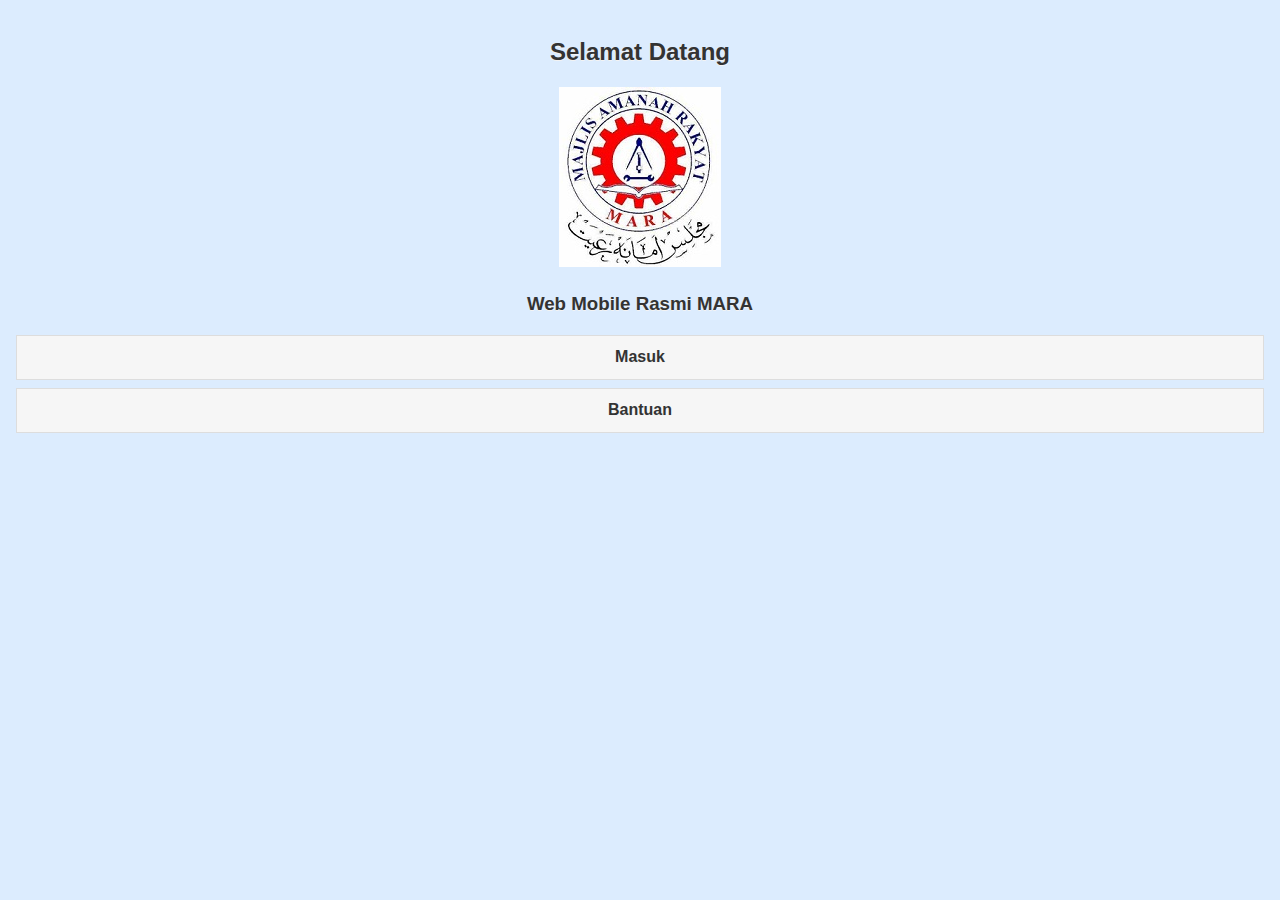
==== index.html @ 024ae362 "Update panel" ====
<!DOCTYPE html>
<html>
<head>
<title>Index</title>

<meta charset="utf-8">
<meta name="viewport" content="width=device-width, initial-scale=1">
<!--
<link href="css/jquery.mobile.min.css" rel="stylesheet" type="text/css">
<link href="css/extra.css" rel="stylesheet" type="text/css">
-->
<link href="css/style.min.css" rel="stylesheet" type="text/css">
<link href="css/jquery.mobile.icons.min.css" rel="stylesheet" type="text/css">
<link href="css/jquery.mobile.structure.min.css" rel="stylesheet" type="text/css">

<script src="js/jquery.min.js"></script>
<script src="js/jquery.mobile.min.js"></script>

</head>

<body>
<!-- Page 1 -->
<div data-role="page" id="page1">
  
  <!--content -->
  <div role="main" class="ui-content">
  <center>
	<h2>Selamat Datang</h2>	
	<img src="images/logo.jpg" />

	<h3>Web Mobile Rasmi MARA</h3>
	
	<a href="#page2" class="ui-btn">Masuk</a>
	<a href="#" class="ui-btn">Bantuan</a>
	</center>
  </div>
  
</div><!-- End of Page1 -->

<!-- Page 2 [Menu] -->
<div data-role="page" id="page2">
  
	<!--header -->
  <div data-role="header" data-position="fixed" data-add-back-btn="true" data-back-btn-text="Kembali">	
	<h3>Pengenalan</h3>		
  </div>
  
  <!--content -->
  <div role="main" class="ui-content">
	<ul data-role="listview" data-inset="true" data-filter="true" data-input="#filter-for-listview">
		<li><a href="#page3">Pengenalan</a></li>
		<li><a href="#page4">Organisasi</a></li>
		<li><a href="#objektif">Objektif</a></li>
		<li><a href="#page5">Direktori</a></li>
		<!--<li><a href="#page6">Direktori (Pop up)</a></li>-->
	</ul>		
  </div>  
  
  <!--footer -->
  <div data-role="footer" data-position="fixed">
    <div data-role="navbar">
        <ul>
            <li><a href="#page1" data-icon="home">Home</a></li>
            <li><a href="#page2" data-icon="grid" class="ui-btn-active ui-state-persist">Menu</a></li>
            <li><a href="#page5" data-icon="gear">Directory</a></li>
        </ul>
    </div><!-- /navbar -->
  </div><!-- /Footer -->
  
</div><!-- End of Page2 -->

<!-- Page 3 [Pengenalan] -->
<div data-role="page" id="page3">
	<!--panel -->
  <div data-role="panel" id="panel1" data-display="reveal">
	<ul data-role="listview">
		<li><a href="#page2">Menu</a></li>
		<li><a href="#page4">Organisasi</a></li>
		<li><a href="#objektif">Objektif</a></li>
		<li><a href="#page5">Direktori</a></li>
		<li><a href="btm.html">BTM</a></li>
		<li><a href="borang.html">Borang</a></li>
		<li><a href="formajax.html">Form AJAX</a></li>
		<li><a href="dialog.html">Kalkulator</a></li>
		<li><a href="form2.html">Borang 2</a></li>
	</ul>
  </div>

  <!--header -->
  <div data-role="header" data-position="fixed" data-add-back-btn="true" data-back-btn-text="Kembali">
	<a href="#panel1" data-icon="bars" data-iconpos="notext">Menu</a>
	<h3>Pengenalan</h3>		
  </div>
  
  <!--content -->
  <div role="main" class="ui-content">
	Sebuah agensi <strong>Kementerian Kemajuan Luar Bandar Dan Wilayah</strong>, ditubuhkan pada <strong>1 Mac 1966</strong> di bawah Akta Parlimen sebagai sebuah badan berkanun hasil daripada resolusi Kongres Ekonomi Bumiputera pertama pada tahun sebelumnya.
	<br />
	<img src="images/medan_mara.jpg" /><br />
	Adalah menjadi kewajipan Majlis bagi memajukan, menggalakkan,memudahkan serta menjalankan pembangunan ekonomi dan kemasyarakatan dalam persekutuan dan khususnya dalam kawasan-kawasan luar bandar.<br />
	
</div>
  
  <!--footer -->
  <div data-role="footer" data-position="fixed">
    <div data-role="navbar">
        <ul>
            <li><a href="#page1" data-icon="home">Home</a></li>
            <li><a href="#page2" data-icon="grid" class="ui-btn-active ui-state-persist">Menu</a></li>
            <li><a href="#page5" data-icon="gear">Directory</a></li>
        </ul>
    </div><!-- /navbar -->
  </div><!-- /Footer -->

</div><!-- End of Page3 -->

<!-- Page 4 [Organisasi] -->
<div data-role="page" id="page4">
	<!--header -->
  <div data-role="header" data-position="fixed" data-add-back-btn="true" data-back-btn-text="Kembali">
	<h3>Organisasi</h3>		
		
  </div>
  
  <!--content -->
  <div role="main" class="ui-content">
	<ul data-role="listview">
		<li>Ibu Pejabat</li>
		<li>Pejabat MARA Negeri</li>
		<li>Pejabat MARA Daerah</li>
		<li>MRSM</li>
		<li>Kolej MARA</li>
		<li>GIATMARA</li>
		<li>IKM</li>
		<li>Institut Kemahiran Tertinggi MARA</li>
		<li>MARALiner Sdn. Bhd</li>
		<li>Pejabat MARA Luar Negara</li>
		<li>Kolej Profesional MARA</li>
	</ul>

	<br />
	<a href="#popAddr" data-rel="popup" data-position-to="window" data-transition="pop" class="ui-btn ui-corner-all ui-shadow ui-btn-inline">IbuPejabat</a>
	<div data-role="popup" id="popAddr" data-overlay-theme="b" data-theme="b" data-dismissible="false" style="max-width:400px;">
		<div data-role="header" data-theme="a">
		<h1>Alamat</h1>
		</div>
		<div role="main" class="ui-content">
		<h3 class="ui-title">Ibu Pejabat</h3>

		MAJLIS AMANAH RAKYAT (MARA), <br />
		Ibu Pejabat MARA 21, <br />
		Jalan Raja Laut, <br />
		50609 Kuala Lumpur <br />
		
		<a href="tel:+60326132300" class="ui-btn ui-icon-phone ui-btn-icon-notext ui-corner-all ui-btn-inline"></a> 
		<a href="mailto:rozinah@mara.gov.my" class="ui-btn ui-icon-mail ui-btn-icon-notext ui-corner-all ui-btn-inline"></a> <br />
		
		<a href="#page3" class="ui-btn ui-corner-all ui-shadow ui-btn-inline ui-btn-b" data-rel="back">Kembali</a>
		<a href="#page2" class="ui-btn ui-corner-all ui-shadow ui-btn-inline ui-btn-b" data-transition="slideup">Seterusnya</a>
		</div>
	</div>
			
  </div>

  <!--footer -->
  <div data-role="footer" data-position="fixed">
    <div data-role="navbar">
        <ul>
            <li><a href="#" data-icon="home">Home</a></li>
            <li><a href="#" data-icon="grid" class="ui-btn-active ui-state-persist">Menu</a></li>
            <li><a href="#" data-icon="gear">Directory</a></li>
        </ul>
    </div><!-- /navbar -->
  </div><!-- /Footer -->
  
</div><!-- End of Page3 -->
  
<!-- Page 5 [Direktori] -->
<div data-role="page" id="page5">
	<!--header -->
  <div data-role="header" data-position="fixed" data-add-back-btn="true" data-back-btn-text="Kembali">
	<h3>OSA</h3>		
  </div>
  
  <!--content -->
  <div role="main" class="ui-content">
  <h3>Senarai Pegawai</h3>
	<ul data-role="listview" data-inset="true" data-filter="true" data-filter-placeholder="Carian..">
		<li>
		<img src="images/rozinah.jpg" width="150">
		<h3>Pn. Rozinah Abdullah</h3>
		<p>
		<a href="tel:+60122236905" class="ui-btn ui-icon-phone ui-btn-icon-notext ui-corner-all ui-btn-inline"></a> 
		<a href="sms://+60122236905" class="ui-btn ui-icon-comment ui-btn-icon-notext ui-corner-all ui-btn-inline"></a> 
		<a href="mailto:rozinah@mara.gov.my" class="ui-btn ui-icon-mail ui-btn-icon-notext ui-corner-all ui-btn-inline"></a> 
		</p>
		</li>
		<li>
		<img src="images/bun.png" width="150">
		<h3>En. Bunyamin Ab. Raup</h3>
		<p>
		<a href="tel:+60196973589" class="ui-btn ui-icon-phone ui-btn-icon-notext ui-corner-all ui-btn-inline"></a> 
		<a href="sms://+60196973589" class="ui-btn ui-icon-comment ui-btn-icon-notext ui-corner-all ui-btn-inline"></a> 
		<a href="mailto:bunyamin@mara.gov.my" class="ui-btn ui-icon-mail ui-btn-icon-notext ui-corner-all ui-btn-inline"></a> 
		</p>
		</li>
		<li>
		<img src="images/msharil.jpg" width="150">
		<h3>En. Mohd Sharil</h3>
		<p>
		<a href="tel:+60135928812" class="ui-btn ui-icon-phone ui-btn-icon-notext ui-corner-all ui-btn-inline"></a> 
		<a href="sms://+60135928812" class="ui-btn ui-icon-comment ui-btn-icon-notext ui-corner-all ui-btn-inline"></a> 
		<a href="mailto:msharil@mara.gov.my" class="ui-btn ui-icon-mail ui-btn-icon-notext ui-corner-all ui-btn-inline"></a> 
		</p>
		</li>
		<li>
		<img src="images/ahmad.png" width="150">
		<h3>En. Ahmad Fizry</h3>
		<p>
		<a href="tel:+60122236905" class="ui-btn ui-icon-phone ui-btn-icon-notext ui-corner-all ui-btn-inline"></a> 
		<a href="sms://+60122236905" class="ui-btn ui-icon-comment ui-btn-icon-notext ui-corner-all ui-btn-inline"></a> 
		<a href="mailto:afizry@mara.gov.my" class="ui-btn ui-icon-mail ui-btn-icon-notext ui-corner-all ui-btn-inline"></a> 
		</p>
		</li>
	</ul>
		
  </div>

  <!--footer -->
  <div data-role="footer" >
    <div data-role="navbar">
        <ul>
            <li><a href="#page1" data-icon="home">Home</a></li>
            <li><a href="#page2" data-icon="grid">Menu</a></li>
            <li><a href="#page5" data-icon="gear" class="ui-btn-active ui-state-persist">Directory</a></li>
        </ul>
    </div><!-- /navbar -->
  </div><!-- /Footer -->
  
</div>

<!-- Page 6 [Direktori Pop Up] -->
<div data-role="page" id="page6">
	<!--header -->
  <div data-role="header" data-position="fixed" data-add-back-btn="true" data-back-btn-text="Kembali">
	<h3>Page Base</h3>		
  </div>
  
  <!--content -->
  <div role="main" class="ui-content">
  
  <div data-role="popup" id="dRozinah">
		<p>
		<a href="tel:+60122236905" class="ui-btn ui-icon-phone ui-btn-icon-notext ui-corner-all ui-btn-inline"></a> 
		<a href="sms://+60122236905" class="ui-btn ui-icon-comment ui-btn-icon-notext ui-corner-all ui-btn-inline"></a> 
		<a href="mailto:rozinah@mara.gov.my" class="ui-btn ui-icon-mail ui-btn-icon-notext ui-corner-all ui-btn-inline"></a> 
		</p>
	</div>
  <div data-role="popup" id="dBun">
		<p>
		<a href="tel:+60196973589" class="ui-btn ui-icon-phone ui-btn-icon-notext ui-corner-all ui-btn-inline"></a> 
		<a href="sms://+60196973589" class="ui-btn ui-icon-comment ui-btn-icon-notext ui-corner-all ui-btn-inline"></a> 
		<a href="mailto:bunyamin@mara.gov.my" class="ui-btn ui-icon-mail ui-btn-icon-notext ui-corner-all ui-btn-inline"></a> 
		</p>
  </div>
  <div data-role="popup" id="dSharil">
		<p>
		<a href="tel:+60135928812" class="ui-btn ui-icon-phone ui-btn-icon-notext ui-corner-all ui-btn-inline"></a> 
		<a href="sms://+60135928812" class="ui-btn ui-icon-comment ui-btn-icon-notext ui-corner-all ui-btn-inline"></a> 
		<a href="mailto:msharil@mara.gov.my" class="ui-btn ui-icon-mail ui-btn-icon-notext ui-corner-all ui-btn-inline"></a> 
		</p>
  </div>
  <div data-role="popup" id="dFizry">
		<p>
		<a href="tel:+60122236905" class="ui-btn ui-icon-phone ui-btn-icon-notext ui-corner-all ui-btn-inline"></a> 
		<a href="sms://+60122236905" class="ui-btn ui-icon-comment ui-btn-icon-notext ui-corner-all ui-btn-inline"></a> 
		<a href="mailto:afizry@mara.gov.my" class="ui-btn ui-icon-mail ui-btn-icon-notext ui-corner-all ui-btn-inline"></a> 
		</p>
  </div>
  <h3>Senarai Pegawai</h3>
	<ul data-role="listview" data-filter="true" data-filter-placeholder="Carian..">
		<li>
		<a href="#dRozinah" data-rel="popup" data-transition="slideup">
		<img src="images/rozinah.jpg" width="150">
		<h3>Pn. Rozinah Abdullah</h3>
		<p>Cawangan OSA</p></a>
		</li>
		<li><a href="#dBun" data-rel="popup" data-transition="slideup">
		<img src="images/bun.png" width="150">
		<h3>En. Bunnyamin Ab. Raup</h3>
		<p>Cawangan OSA</p></a>
		</li>
		<li><a href="#dSharil" data-rel="popup" data-transition="slideup">
		<img src="images/msharil.jpg" width="150">
		<h3>En. Mohd Sharil</h3>
		<p>Cawangan OSA</p></a>
		</li>
		<li><a href="#dFizry" data-rel="popup" data-transition="slideup">
		<img src="images/ahmad.png" width="150">
		<h3>En. Ahmad Fizry</h3>
		<p>Cawangan OSA</p></a>
		</li>
	</ul>
	
  </div>
  
  <!--footer -->
  <div data-role="footer" data-position="fixed">
    <div data-role="navbar">
        <ul>
            <li><a href="#" data-icon="home">Home</a></li>
            <li><a href="#" data-icon="grid" class="ui-btn-active ui-state-persist">Menu</a></li>
            <li><a href="#" data-icon="gear">Directory</a></li>
        </ul>
    </div><!-- /navbar -->
  </div><!-- /Footer -->

</div><!-- End of Page6 -->

<!-- Page [Objektif] -->
<div data-role="page" id="objektif">
	<!--header -->
  <div data-role="header" data-position="fixed" data-add-back-btn="true" data-back-btn-text="Kembali">
	<h3>Objektif</h3>		
  </div>
  
  <!--content -->
  <div role="main" class="ui-content">
  <center>
  <img src="images/objective.jpg">
  </center>
  
	<div data-role="collapsible-set">
		<div data-role="collapsible" data-collapsed="false" data-theme="a" data-content-theme="a">
			<h2>Visi Korporat</h2>
			<p>Menjadi organisasi amanah yang unggul dan diberkati untuk mengangkat martabat bangsa</p>
		</div>	
		<div data-role="collapsible" data-theme="b" data-content-theme="b">
			<h2>Misi Korporat</h2>
			<p>Menerajui bidang keusahawanan, pendidikan dan pelaburan untuk penguasaan ekuiti Bumiputera</p>
		</div>	
		<div data-role="collapsible" data-theme="c" data-content-theme="c">
			<h2>Objektif</h2>
			<p>Membangunkan usahawan berjaya dan inovatif</p>
			<p>Melahirkan modal insan global dan berintegriti</p>
			<p>Menyumbang kepada pemilikan ekuiti</p>
			<p>Memudahkan sistem penyampaian</p>
		</div>
		<div data-role="collapsible">
			<h2>Strategi</h2>
			<ul data-role="listview">
				<li>i-Usahawan</li>
				<li>i-Pekerja</li>
				<li>i-Pelaburan</li>
				<li>i-Organisasi</li>
			<ul>
		</div>	
	</div>
		
  </div>  
  
  <!--footer -->
  <div data-role="footer" data-position="fixed">
    <div data-role="navbar">
        <ul>
            <li><a href="#" data-icon="home">Home</a></li>
            <li><a href="#" data-icon="grid" class="ui-btn-active ui-state-persist">Menu</a></li>
            <li><a href="#" data-icon="gear">Directory</a></li>
        </ul>
    </div><!-- /navbar -->
  </div><!-- /Footer -->

  </div>
  </div>
</div><!-- End of Page [Objektif] -->

<!-- Page [Base] -->
<div data-role="page" id="base">
	<!--header -->
  <div data-role="header" data-position="fixed" data-add-back-btn="true" data-back-btn-text="Kembali">
	<h3>Page Base</h3>		
  </div>
  
  <!--content -->
  <div role="main" class="ui-content">
		
  </div>
  
  
  <!--footer -->
  <div data-role="footer" data-position="fixed">
    <h3>Web Mobile Rasmi MARA</h3>
  </div>

</div><!-- End of Page [Base] -->
</body>
</html>
---- css/extra.css ----
body {
	margin-left:auto; 
	margin-right:auto;
	text-align:justify;
	text-justify:inter-word;	
	}
---- css/style.min.css ----
/*!
* jQuery Mobile 1.4.0
* Git HEAD hash: f09aae0e035d6805e461a7be246d04a0dbc98f69 <> Date: Thu Dec 19 2013 17:34:22 UTC
* http://jquerymobile.com
*
* Copyright 2010, 2013 jQuery Foundation, Inc. and other contributors
* Released under the MIT license.
* http://jquery.org/license
*
*/


/* Globals */
/* Font
-----------------------------------------------------------------------------------------------------------*/
html {
	font-size: 100%;
}
body,
input,
select,
textarea,
button,
.ui-btn {
	font-size: 1em;
	line-height: 1.3;
	  font-family: sans-serif /*{global-font-family}*/;
}
legend,
.ui-input-text input,
.ui-input-search input {
	color: inherit;
	text-shadow: inherit;
}
/* Form labels (overrides font-weight bold in bars, and mini font-size) */
.ui-mobile label,
div.ui-controlgroup-label {
	font-weight: normal;
	font-size: 16px;
}
/* Separators
-----------------------------------------------------------------------------------------------------------*/
/* Field contain separator (< 28em) */
.ui-field-contain {
	border-bottom-color: #828282;
	border-bottom-color: rgba(0,0,0,.15);
	border-bottom-width: 1px;
	border-bottom-style: solid;
}
/* Table opt-in classes: strokes between each row, and alternating row stripes */
/* Classes table-stroke and table-stripe are deprecated in 1.4. */
.table-stroke thead th,
.table-stripe thead th,
.table-stripe tbody tr:last-child {
	border-bottom: 1px solid #d6d6d6; /* non-RGBA fallback */
	border-bottom: 1px solid rgba(0,0,0,.1);
}
.table-stroke tbody th,
.table-stroke tbody td {
	border-bottom: 1px solid #e6e6e6; /* non-RGBA fallback  */
	border-bottom: 1px solid rgba(0,0,0,.05);
}
.table-stripe.table-stroke tbody tr:last-child th,
.table-stripe.table-stroke tbody tr:last-child td {
	border-bottom: 0;
}
.table-stripe tbody tr:nth-child(odd) td,
.table-stripe tbody tr:nth-child(odd) th {
	background-color: #eeeeee; /* non-RGBA fallback  */
	background-color: rgba(0,0,0,.04);
}
/* Buttons
-----------------------------------------------------------------------------------------------------------*/
.ui-btn,
label.ui-btn {
	font-weight: bold;
	border-width: 1px;
	border-style: solid;
}
.ui-btn:link {
	text-decoration: none !important;
}
.ui-btn-active {
	cursor: pointer;
}
/* Corner rounding
-----------------------------------------------------------------------------------------------------------*/
/* Class ui-btn-corner-all deprecated in 1.4 */
.ui-corner-all {
	-webkit-border-radius: .6em /*{global-radii-blocks}*/;
	border-radius: .6em /*{global-radii-blocks}*/;
}
/* Buttons */
.ui-btn-corner-all,
.ui-btn.ui-corner-all,
/* Slider track */
.ui-slider-track.ui-corner-all,
/* Flipswitch */
.ui-flipswitch.ui-corner-all,
/* Count bubble */
.ui-li-count {
	-webkit-border-radius: .3125em /*{global-radii-buttons}*/;
	border-radius: .3125em /*{global-radii-buttons}*/;
}
/* Icon-only buttons */
.ui-btn-icon-notext.ui-btn-corner-all,
.ui-btn-icon-notext.ui-corner-all {
	-webkit-border-radius: 1em;
	border-radius: 1em;
}
/* Radius clip workaround for cleaning up corner trapping */
.ui-btn-corner-all,
.ui-corner-all {
	-webkit-background-clip: padding;
	background-clip: padding-box;
}
/* Popup arrow */
.ui-popup.ui-corner-all > .ui-popup-arrow-guide {
	left: .6em /*{global-radii-blocks}*/;
	right: .6em /*{global-radii-blocks}*/;
	top: .6em /*{global-radii-blocks}*/;
	bottom: .6em /*{global-radii-blocks}*/;
}
/* Shadow
-----------------------------------------------------------------------------------------------------------*/
.ui-shadow {
	-webkit-box-shadow: 0 1px 3px /*{global-box-shadow-size}*/ rgba(0,0,0,.2) /*{global-box-shadow-color}*/;
	-moz-box-shadow: 0 1px 3px /*{global-box-shadow-size}*/ rgba(0,0,0,.2) /*{global-box-shadow-color}*/;
	box-shadow: 0 1px 3px /*{global-box-shadow-size}*/ rgba(0,0,0,.2) /*{global-box-shadow-color}*/;
}
.ui-shadow-inset {
	-webkit-box-shadow: inset 0 1px 3px /*{global-box-shadow-size}*/ rgba(0,0,0,.2) /*{global-box-shadow-color}*/;
	-moz-box-shadow: inset 0 1px 3px /*{global-box-shadow-size}*/ rgba(0,0,0,.2) /*{global-box-shadow-color}*/;
	box-shadow: inset 0 1px 3px /*{global-box-shadow-size}*/ rgba(0,0,0,.2) /*{global-box-shadow-color}*/;
}
.ui-overlay-shadow {
	-webkit-box-shadow: 0 0 12px 		rgba(0,0,0,.6);
	-moz-box-shadow: 0 0 12px 			rgba(0,0,0,.6);
	box-shadow: 0 0 12px 				rgba(0,0,0,.6);
}
/* Icons
-----------------------------------------------------------------------------------------------------------*/
.ui-btn-icon-left:after,
.ui-btn-icon-right:after,
.ui-btn-icon-top:after,
.ui-btn-icon-bottom:after,
.ui-btn-icon-notext:after {
	background-color: #666666 /*{global-icon-color}*/;
	background-color: rgba(0,0,0,.3) /*{global-icon-disc}*/;
	background-position: center center;
	background-repeat: no-repeat;
	-webkit-border-radius: 1em;
	border-radius: 1em;
}
/* Alt icons */
.ui-alt-icon.ui-btn:after,
.ui-alt-icon .ui-btn:after,
html .ui-alt-icon.ui-checkbox-off:after,
html .ui-alt-icon.ui-radio-off:after,
html .ui-alt-icon .ui-checkbox-off:after,
html .ui-alt-icon .ui-radio-off:after {
	background-color: #666666 /*{global-icon-color}*/;
	background-color: 					rgba(0,0,0,.15);
}
/* No disc */
.ui-nodisc-icon.ui-btn:after,
.ui-nodisc-icon .ui-btn:after {
	background-color: transparent;
}
/* Icon shadow */
.ui-shadow-icon.ui-btn:after,
.ui-shadow-icon .ui-btn:after {
	-webkit-box-shadow: 0 1px 0 rgba(255,255,255,.3) /*{global-icon-shadow}*/;
	-moz-box-shadow: 0 1px 0 rgba(255,255,255,.3) /*{global-icon-shadow}*/;
	box-shadow: 0 1px 0 rgba(255,255,255,.3) /*{global-icon-shadow}*/;
}
/* Checkbox and radio */
.ui-btn.ui-checkbox-off:after,
.ui-btn.ui-checkbox-on:after,
.ui-btn.ui-radio-off:after,
.ui-btn.ui-radio-on:after {
	display: block;
	width: 18px;
	height: 18px;
	margin: -9px 2px 0 2px;
}
.ui-checkbox-off:after,
.ui-btn.ui-radio-off:after {
	filter: Alpha(Opacity=30);
	opacity: .3;
}
.ui-btn.ui-checkbox-off:after,
.ui-btn.ui-checkbox-on:after {
	-webkit-border-radius: .1875em;
	border-radius: .1875em;
}
.ui-radio .ui-btn.ui-radio-on:after {
	background-image: none;
	background-color: #fff;
	width: 8px;
	height: 8px;
	border-width: 5px;
	border-style: solid; 
}
.ui-alt-icon.ui-btn.ui-radio-on:after,
.ui-alt-icon .ui-btn.ui-radio-on:after {
	background-color: #000;
}
/* Loader */
.ui-icon-loading {
	background: url(images/ajax-loader.gif);
	background-size: 2.875em 2.875em;
}.ui-bar-a,.ui-page-theme-a .ui-bar-inherit,html .ui-bar-a .ui-bar-inherit,html .ui-body-a .ui-bar-inherit,html body .ui-group-theme-a .ui-bar-inherit{background:#004f84 ;border-color:#546eb8 ;color:#ffffff ;text-shadow:0  1px  0  #444444 ;font-weight:bold;}.ui-bar-a{border-width:1px;border-style:solid;}.ui-overlay-a,.ui-page-theme-a,.ui-page-theme-a .ui-panel-wrapper{background:#dcecfe ;border-color:#bbbbbb ;color:#333333 ;text-shadow:0  1px  0  #f3f3f3 ;}.ui-body-a,.ui-page-theme-a .ui-body-inherit,html .ui-bar-a .ui-body-inherit,html .ui-body-a .ui-body-inherit,html body .ui-group-theme-a .ui-body-inherit,html .ui-panel-page-container-a{background:#ffffff ;border-color:#dddddd ;color:#333333 ;text-shadow:0  1px  0  #f3f3f3 ;}.ui-body-a{border-width:1px;border-style:solid;}.ui-page-theme-a a,html .ui-bar-a a,html .ui-body-a a,html body .ui-group-theme-a a{color:#3388cc ;font-weight:bold;}.ui-page-theme-a a:visited,html .ui-bar-a a:visited,html .ui-body-a a:visited,html body .ui-group-theme-a a:visited{   color:#3388cc ;}.ui-page-theme-a a:hover,html .ui-bar-a a:hover,html .ui-body-a a:hover,html body .ui-group-theme-a a:hover{color:#005599 ;}.ui-page-theme-a a:active,html .ui-bar-a a:active,html .ui-body-a a:active,html body .ui-group-theme-a a:active{color:#005599 ;}.ui-page-theme-a .ui-btn,html .ui-bar-a .ui-btn,html .ui-body-a .ui-btn,html body .ui-group-theme-a .ui-btn,html head + body .ui-btn.ui-btn-a,.ui-page-theme-a .ui-btn:visited,html .ui-bar-a .ui-btn:visited,html .ui-body-a .ui-btn:visited,html body .ui-group-theme-a .ui-btn:visited,html head + body .ui-btn.ui-btn-a:visited{background:#f6f6f6 ;border-color:#dddddd ;color:#333333 ;text-shadow:0  1px  0  #f3f3f3 ;}.ui-page-theme-a .ui-btn:hover,html .ui-bar-a .ui-btn:hover,html .ui-body-a .ui-btn:hover,html body .ui-group-theme-a .ui-btn:hover,html head + body .ui-btn.ui-btn-a:hover{background:#004f84 ;border-color:#dddddd ;color:#f8f7f7 ;text-shadow:0  1px  0  #004f84 ;}.ui-page-theme-a .ui-btn:active,html .ui-bar-a .ui-btn:active,html .ui-body-a .ui-btn:active,html body .ui-group-theme-a .ui-btn:active,html head + body .ui-btn.ui-btn-a:active{background:#e1e3e5 ;border-color:#dddddd ;color:#333333 ;text-shadow:0  1px  0  #f2f2f2 ;}.ui-page-theme-a .ui-btn.ui-btn-active,html .ui-bar-a .ui-btn.ui-btn-active,html .ui-body-a .ui-btn.ui-btn-active,html body .ui-group-theme-a .ui-btn.ui-btn-active,html head + body .ui-btn.ui-btn-a.ui-btn-active,.ui-page-theme-a .ui-checkbox-on:after,html .ui-bar-a .ui-checkbox-on:after,html .ui-body-a .ui-checkbox-on:after,html body .ui-group-theme-a .ui-checkbox-on:after,.ui-btn.ui-checkbox-on.ui-btn-a:after,.ui-page-theme-a .ui-flipswitch-active,html .ui-bar-a .ui-flipswitch-active,html .ui-body-a .ui-flipswitch-active,html body .ui-group-theme-a .ui-flipswitch-active,html body .ui-flipswitch.ui-bar-a.ui-flipswitch-active,.ui-page-theme-a .ui-slider-track .ui-btn-active,html .ui-bar-a .ui-slider-track .ui-btn-active,html .ui-body-a .ui-slider-track .ui-btn-active,html body .ui-group-theme-a .ui-slider-track .ui-btn-active,html body div.ui-slider-track.ui-body-a .ui-btn-active{background-color:#004f84 ;border-color:#dcecfe ;color:#ffffff ;text-shadow:0  1px  0  #005599 ;}.ui-page-theme-a .ui-radio-on:after,html .ui-bar-a .ui-radio-on:after,html .ui-body-a .ui-radio-on:after,html body .ui-group-theme-a .ui-radio-on:after,.ui-btn.ui-radio-on.ui-btn-a:after{border-color:#004f84 ;}.ui-page-theme-a .ui-btn:focus,html .ui-bar-a .ui-btn:focus,html .ui-body-a .ui-btn:focus,html body .ui-group-theme-a .ui-btn:focus,html head + body .ui-btn.ui-btn-a:focus,.ui-page-theme-a .ui-focus,html .ui-bar-a .ui-focus,html .ui-body-a .ui-focus,html body .ui-group-theme-a .ui-focus,html head + body .ui-btn-a.ui-focus,html head + body .ui-body-a.ui-focus{-webkit-box-shadow:0 0 12px #004f84 ;-moz-box-shadow:0 0 12px #004f84 ;box-shadow:0 0 12px #004f84 ;}.ui-bar-b,.ui-page-theme-b .ui-bar-inherit,html .ui-bar-b .ui-bar-inherit,html .ui-body-b .ui-bar-inherit,html body .ui-group-theme-b .ui-bar-inherit{background:#a10f45 ;border-color:#e11560 ;color:#ffffff ;text-shadow:0  1px  0  #444444 ;font-weight:bold;}.ui-bar-b{border-width:1px;border-style:solid;}.ui-overlay-b,.ui-page-theme-b,.ui-page-theme-b .ui-panel-wrapper{background:#e9cece ;border-color:#bbbbbb ;color:#333333 ;text-shadow:0  1px  0  #f3f3f3 ;}.ui-body-b,.ui-page-theme-b .ui-body-inherit,html .ui-bar-b .ui-body-inherit,html .ui-body-b .ui-body-inherit,html body .ui-group-theme-b .ui-body-inherit,html .ui-panel-page-container-b{background:#ffffff ;border-color:#dddddd ;color:#333333 ;text-shadow:0  1px  0  #f3f3f3 ;}.ui-body-b{border-width:1px;border-style:solid;}.ui-page-theme-b a,html .ui-bar-b a,html .ui-body-b a,html body .ui-group-theme-b a{color:#a10f45 ;font-weight:bold;}.ui-page-theme-b a:visited,html .ui-bar-b a:visited,html .ui-body-b a:visited,html body .ui-group-theme-b a:visited{   color:#3388cc ;}.ui-page-theme-b a:hover,html .ui-bar-b a:hover,html .ui-body-b a:hover,html body .ui-group-theme-b a:hover{color:#005599 ;}.ui-page-theme-b a:active,html .ui-bar-b a:active,html .ui-body-b a:active,html body .ui-group-theme-b a:active{color:#005599 ;}.ui-page-theme-b .ui-btn,html .ui-bar-b .ui-btn,html .ui-body-b .ui-btn,html body .ui-group-theme-b .ui-btn,html head + body .ui-btn.ui-btn-b,.ui-page-theme-b .ui-btn:visited,html .ui-bar-b .ui-btn:visited,html .ui-body-b .ui-btn:visited,html body .ui-group-theme-b .ui-btn:visited,html head + body .ui-btn.ui-btn-b:visited{background:#e8e8e8 ;border-color:#dddddd ;color:#333333 ;text-shadow:0  1px  0  #e9cece ;}.ui-page-theme-b .ui-btn:hover,html .ui-bar-b .ui-btn:hover,html .ui-body-b .ui-btn:hover,html body .ui-group-theme-b .ui-btn:hover,html head + body .ui-btn.ui-btn-b:hover{background:#a10f45 ;border-color:#dddddd ;color:#f5f5f5 ;text-shadow:0  1px  0  #a10f45 ;}.ui-page-theme-b .ui-btn:active,html .ui-bar-b .ui-btn:active,html .ui-body-b .ui-btn:active,html body .ui-group-theme-b .ui-btn:active,html head + body .ui-btn.ui-btn-b:active{background:#e8e8e8 ;border-color:#dddddd ;color:#333333 ;text-shadow:0  1px  0  #f3f3f3 ;}.ui-page-theme-b .ui-btn.ui-btn-active,html .ui-bar-b .ui-btn.ui-btn-active,html .ui-body-b .ui-btn.ui-btn-active,html body .ui-group-theme-b .ui-btn.ui-btn-active,html head + body .ui-btn.ui-btn-b.ui-btn-active,.ui-page-theme-b .ui-checkbox-on:after,html .ui-bar-b .ui-checkbox-on:after,html .ui-body-b .ui-checkbox-on:after,html body .ui-group-theme-b .ui-checkbox-on:after,.ui-btn.ui-checkbox-on.ui-btn-b:after,.ui-page-theme-b .ui-flipswitch-active,html .ui-bar-b .ui-flipswitch-active,html .ui-body-b .ui-flipswitch-active,html body .ui-group-theme-b .ui-flipswitch-active,html body .ui-flipswitch.ui-bar-b.ui-flipswitch-active,.ui-page-theme-b .ui-slider-track .ui-btn-active,html .ui-bar-b .ui-slider-track .ui-btn-active,html .ui-body-b .ui-slider-track .ui-btn-active,html body .ui-group-theme-b .ui-slider-track .ui-btn-active,html body div.ui-slider-track.ui-body-b .ui-btn-active{background-color:#a10f45 ;border-color:#e9cece ;color:#ffffff ;text-shadow:0  1px  0  #e9cece ;}.ui-page-theme-b .ui-radio-on:after,html .ui-bar-b .ui-radio-on:after,html .ui-body-b .ui-radio-on:after,html body .ui-group-theme-b .ui-radio-on:after,.ui-btn.ui-radio-on.ui-btn-b:after{border-color:#a10f45 ;}.ui-page-theme-b .ui-btn:focus,html .ui-bar-b .ui-btn:focus,html .ui-body-b .ui-btn:focus,html body .ui-group-theme-b .ui-btn:focus,html head + body .ui-btn.ui-btn-b:focus,.ui-page-theme-b .ui-focus,html .ui-bar-b .ui-focus,html .ui-body-b .ui-focus,html body .ui-group-theme-b .ui-focus,html head + body .ui-btn-b.ui-focus,html head + body .ui-body-b.ui-focus{-webkit-box-shadow:0 0 12px #a10f45 ;-moz-box-shadow:0 0 12px #a10f45 ;box-shadow:0 0 12px #a10f45 ;}.ui-bar-c,.ui-page-theme-c .ui-bar-inherit,html .ui-bar-c .ui-bar-inherit,html .ui-body-c .ui-bar-inherit,html body .ui-group-theme-c .ui-bar-inherit{background:#005a2a ;border-color:#547d3a ;color:#ffffff ;text-shadow:0  1px  0  #444444 ;font-weight:bold;}.ui-bar-c{border-width:1px;border-style:solid;}.ui-overlay-c,.ui-page-theme-c,.ui-page-theme-c .ui-panel-wrapper{background:#d0e6cb ;border-color:#005a2a ;color:#333333 ;text-shadow:0  1px  0  #f3f3f3 ;}.ui-body-c,.ui-page-theme-c .ui-body-inherit,html .ui-bar-c .ui-body-inherit,html .ui-body-c .ui-body-inherit,html body .ui-group-theme-c .ui-body-inherit,html .ui-panel-page-container-c{background:#ffffff ;border-color:#dddddd ;color:#333333 ;text-shadow:0  1px  0  #f3f3f3 ;}.ui-body-c{border-width:1px;border-style:solid;}.ui-page-theme-c a,html .ui-bar-c a,html .ui-body-c a,html body .ui-group-theme-c a{color:#005a2a ;font-weight:bold;}.ui-page-theme-c a:visited,html .ui-bar-c a:visited,html .ui-body-c a:visited,html body .ui-group-theme-c a:visited{   color:#3388cc ;}.ui-page-theme-c a:hover,html .ui-bar-c a:hover,html .ui-body-c a:hover,html body .ui-group-theme-c a:hover{color:#005599 ;}.ui-page-theme-c a:active,html .ui-bar-c a:active,html .ui-body-c a:active,html body .ui-group-theme-c a:active{color:#005599 ;}.ui-page-theme-c .ui-btn,html .ui-bar-c .ui-btn,html .ui-body-c .ui-btn,html body .ui-group-theme-c .ui-btn,html head + body .ui-btn.ui-btn-c,.ui-page-theme-c .ui-btn:visited,html .ui-bar-c .ui-btn:visited,html .ui-body-c .ui-btn:visited,html body .ui-group-theme-c .ui-btn:visited,html head + body .ui-btn.ui-btn-c:visited{background:#f6f6f6 ;border-color:#dddddd ;color:#333333 ;text-shadow:0  1px  0  #f3f3f3 ;}.ui-page-theme-c .ui-btn:hover,html .ui-bar-c .ui-btn:hover,html .ui-body-c .ui-btn:hover,html body .ui-group-theme-c .ui-btn:hover,html head + body .ui-btn.ui-btn-c:hover{background:#005a2a ;border-color:#d0e6cb ;color:#f0efef ;text-shadow:0  1px  0  #005a2a ;}.ui-page-theme-c .ui-btn:active,html .ui-bar-c .ui-btn:active,html .ui-body-c .ui-btn:active,html body .ui-group-theme-c .ui-btn:active,html head + body .ui-btn.ui-btn-c:active{background:#e8e8e8 ;border-color:#dddddd ;color:#333333 ;text-shadow:0  1px  0  #f3f3f3 ;}.ui-page-theme-c .ui-btn.ui-btn-active,html .ui-bar-c .ui-btn.ui-btn-active,html .ui-body-c .ui-btn.ui-btn-active,html body .ui-group-theme-c .ui-btn.ui-btn-active,html head + body .ui-btn.ui-btn-c.ui-btn-active,.ui-page-theme-c .ui-checkbox-on:after,html .ui-bar-c .ui-checkbox-on:after,html .ui-body-c .ui-checkbox-on:after,html body .ui-group-theme-c .ui-checkbox-on:after,.ui-btn.ui-checkbox-on.ui-btn-c:after,.ui-page-theme-c .ui-flipswitch-active,html .ui-bar-c .ui-flipswitch-active,html .ui-body-c .ui-flipswitch-active,html body .ui-group-theme-c .ui-flipswitch-active,html body .ui-flipswitch.ui-bar-c.ui-flipswitch-active,.ui-page-theme-c .ui-slider-track .ui-btn-active,html .ui-bar-c .ui-slider-track .ui-btn-active,html .ui-body-c .ui-slider-track .ui-btn-active,html body .ui-group-theme-c .ui-slider-track .ui-btn-active,html body div.ui-slider-track.ui-body-c .ui-btn-active{background-color:#005a2a ;border-color:#d0e6cb ;color:#ffffff ;text-shadow:0  1px  0  #d0e6cb ;}.ui-page-theme-c .ui-radio-on:after,html .ui-bar-c .ui-radio-on:after,html .ui-body-c .ui-radio-on:after,html body .ui-group-theme-c .ui-radio-on:after,.ui-btn.ui-radio-on.ui-btn-c:after{border-color:#005a2a ;}.ui-page-theme-c .ui-btn:focus,html .ui-bar-c .ui-btn:focus,html .ui-body-c .ui-btn:focus,html body .ui-group-theme-c .ui-btn:focus,html head + body .ui-btn.ui-btn-c:focus,.ui-page-theme-c .ui-focus,html .ui-bar-c .ui-focus,html .ui-body-c .ui-focus,html body .ui-group-theme-c .ui-focus,html head + body .ui-btn-c.ui-focus,html head + body .ui-body-c.ui-focus{-webkit-box-shadow:0 0 12px #005a2a ;-moz-box-shadow:0 0 12px #005a2a ;box-shadow:0 0 12px #005a2a ;}.ui-disabled,.ui-state-disabled,button[disabled],.ui-select .ui-btn.ui-state-disabled{filter:Alpha(Opacity=30);opacity:.3;cursor:default !important;pointer-events:none;}.ui-btn:focus,.ui-btn.ui-focus{outline:0;}.ui-noboxshadow .ui-shadow,.ui-noboxshadow .ui-shadow-inset,.ui-noboxshadow .ui-overlay-shadow,.ui-noboxshadow .ui-shadow-icon.ui-btn:after,.ui-noboxshadow .ui-shadow-icon .ui-btn:after,.ui-noboxshadow .ui-focus,.ui-noboxshadow .ui-btn:focus,.ui-noboxshadow  input:focus,.ui-noboxshadow .ui-panel{-webkit-box-shadow:none !important;-moz-box-shadow:none !important;box-shadow:none !important;}.ui-noboxshadow .ui-btn:focus,.ui-noboxshadow .ui-focus{outline-width:1px;outline-style:auto;}
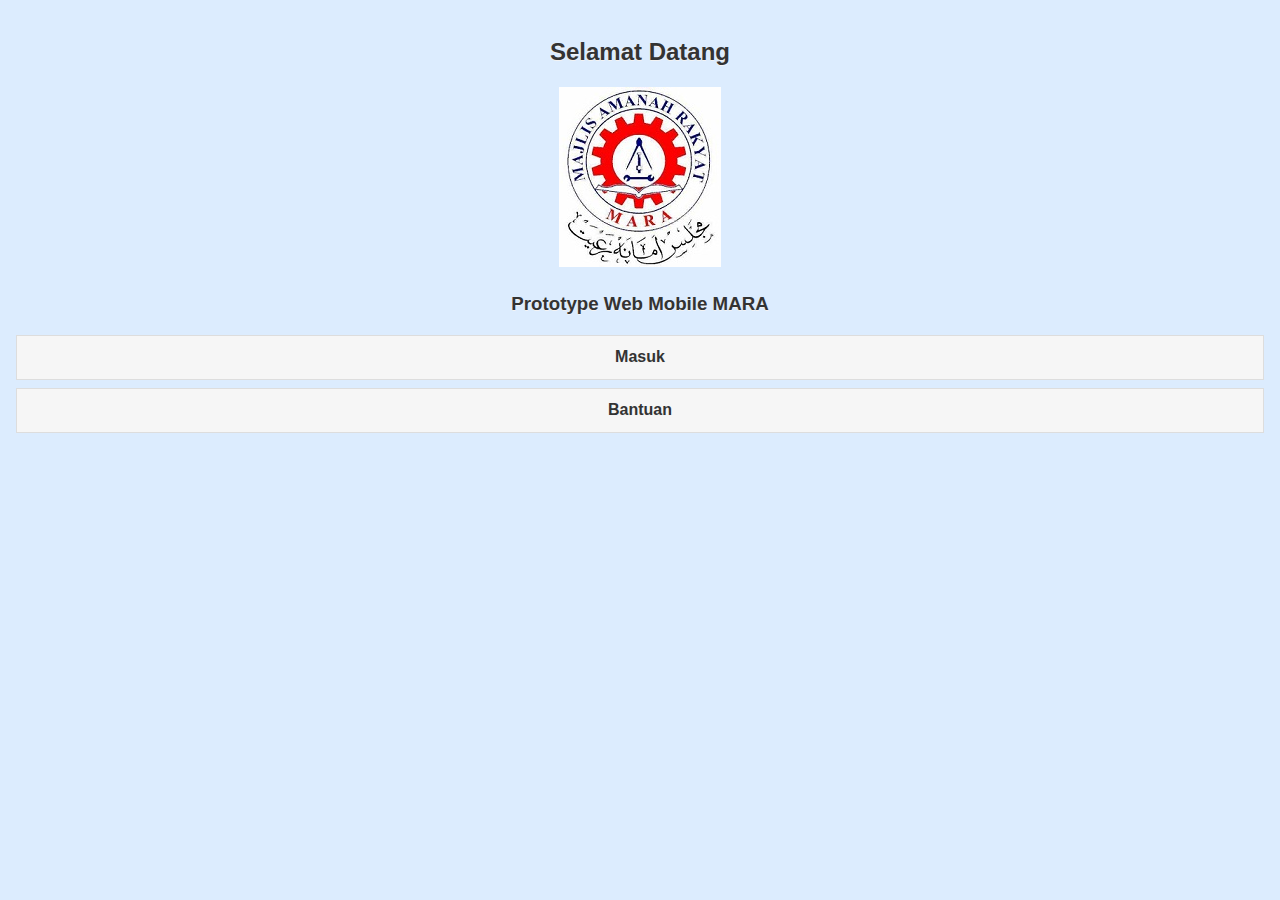
==== commit ce25547b: "Update index.html" ====
--- a/index.html
+++ b/index.html
@@ -12,13 +12,16 @@
 <link href="css/style.min.css" rel="stylesheet" type="text/css">
 <link href="css/jquery.mobile.icons.min.css" rel="stylesheet" type="text/css">
 <link href="css/jquery.mobile.structure.min.css" rel="stylesheet" type="text/css">
+<link href="css/jquery.mobile.datepicker.css" rel="stylesheet" type="text/css">
 
 <script src="js/jquery.min.js"></script>
 <script src="js/jquery.mobile.min.js"></script>
+<script src="js/jquery.mobile.datepicker.js"></script>
 
 </head>
 
 <body>
+
 <!-- Page 1 -->
 <div data-role="page" id="page1">
   
@@ -28,7 +31,7 @@
 	<h2>Selamat Datang</h2>	
 	<img src="images/logo.jpg" />
 
-	<h3>Web Mobile Rasmi MARA</h3>
+	<h3>Prototype Web Mobile MARA</h3>
 	
 	<a href="#page2" class="ui-btn">Masuk</a>
 	<a href="#" class="ui-btn">Bantuan</a>
@@ -79,10 +82,12 @@
 		<li><a href="#objektif">Objektif</a></li>
 		<li><a href="#page5">Direktori</a></li>
 		<li><a href="btm.html">BTM</a></li>
-		<li><a href="borang.html">Borang</a></li>
-		<li><a href="formajax.html">Form AJAX</a></li>
-		<li><a href="dialog.html">Kalkulator</a></li>
+		<li><a href="dialog.html">Kakulator</a></li>
+		<!--<li><a href="borang.html">Borang</a></li>-->
+		<!--<li><a href="form.html">Form</a></li>-->
 		<li><a href="form2.html">Borang 2</a></li>
+		<li><a href="form3.html">Borang 3</a></li>
+		<li><a href="income.html">Kira Zakat</a></li>
 	</ul>
   </div>
 
@@ -394,4 +399,4 @@
 
 </div><!-- End of Page [Base] -->
 </body>
-</html>+</html>
